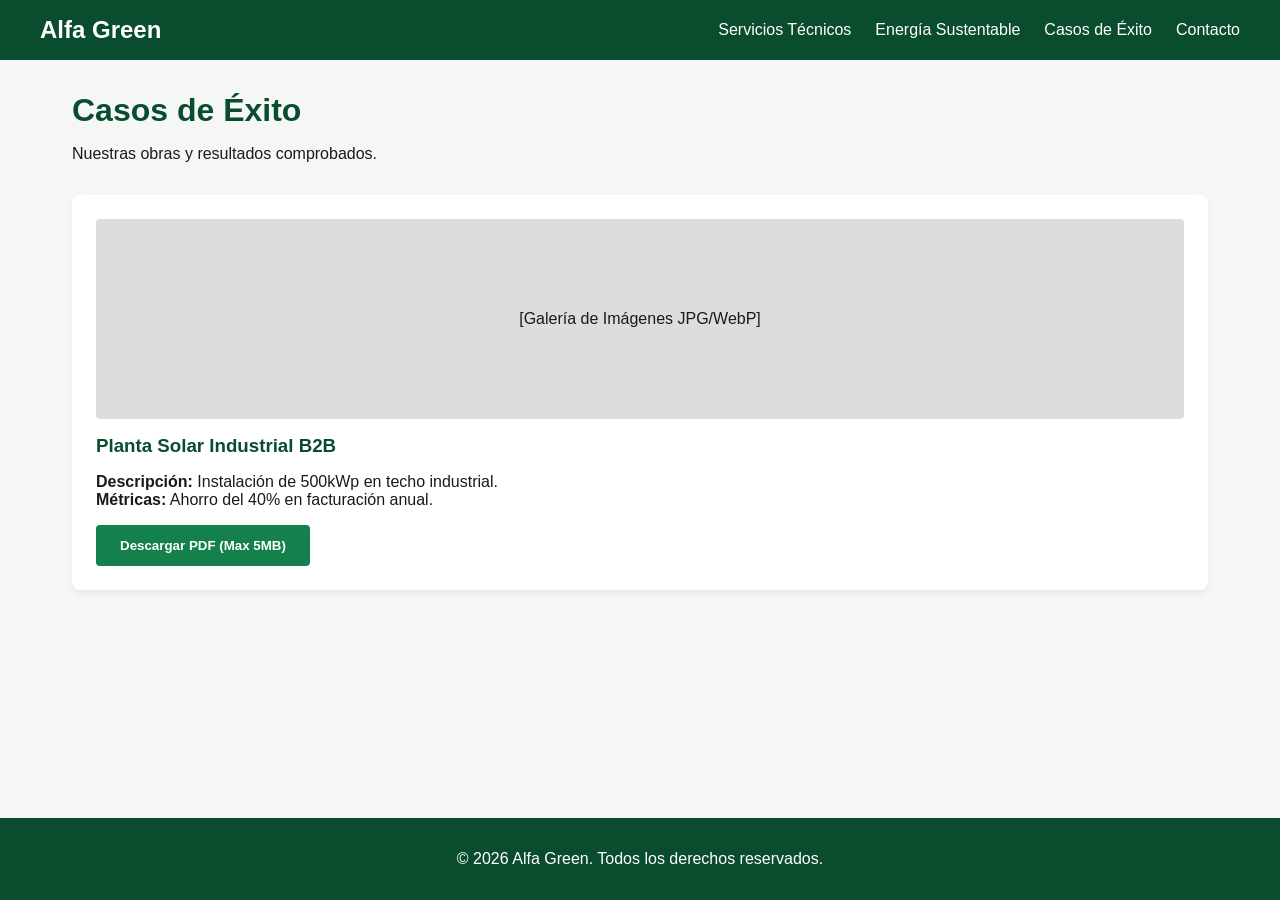
==== casos-exito.html @ 66a43410 "first commit" ====
<!DOCTYPE html>
<html lang="es">
<head>
    <meta charset="UTF-8">
    <meta name="viewport" content="width=device-width, initial-scale=1.0">
    <title>Casos de Éxito | Alfa Green</title>
    <link rel="stylesheet" href="css/style.css">
</head>
<body>
    <header>
        <nav>
            <a href="index.html" class="logo">Alfa Green</a>
            <ul class="nav-links">
                <li><a href="servicios-tecnicos.html">Servicios Técnicos</a></li>
                <li><a href="energia-sustentable.html">Energía Sustentable</a></li>
                <li><a href="casos-exito.html">Casos de Éxito</a></li>
                <li><a href="contacto.html">Contacto</a></li>
            </ul>
        </nav>
    </header>

    <main>
        <h1>Casos de Éxito</h1>
        <p>Nuestras obras y resultados comprobados.</p>
        
        <div class="grid-container">
            <div class="card">
                <div style="background-color: #ddd; height: 200px; border-radius: 4px; display: flex; align-items: center; justify-content: center; margin-bottom: 1rem;">
                    [Galería de Imágenes JPG/WebP]
                </div>
                <h3>Planta Solar Industrial B2B</h3>
                <p><strong>Descripción:</strong> Instalación de 500kWp en techo industrial.</p>
                <p><strong>Métricas:</strong> Ahorro del 40% en facturación anual.</p>
                <button class="btn" style="margin-top: 1rem;">Descargar PDF (Max 5MB)</button>
            </div>
        </div>
    </main>

    <footer>
        <p>&copy; 2026 Alfa Green. Todos los derechos reservados.</p>
    </footer>
</body>
</html>
---- css/style.css ----
/* css/style.css */
:root {
    --primary-green: #0a4d2e; /* Alto contraste */
    --secondary-green: #14804c;
    --light-bg: #f4f7f5;
    --text-dark: #1a1a1a;
    --white: #ffffff;
}

* { margin: 0; padding: 0; box-sizing: border-box; font-family: 'Segoe UI', Tahoma, Geneva, Verdana, sans-serif; }
body { background-color: var(--light-bg); color: var(--text-dark); display: flex; flex-direction: column; min-height: 100vh; }

/* Navegación - Evita callejones sin salida */
header { background-color: var(--primary-green); padding: 1rem 2rem; }
nav { display: flex; justify-content: space-between; align-items: center; max-width: 1200px; margin: 0 auto; }
.logo { color: var(--white); font-size: 1.5rem; font-weight: bold; text-decoration: none; }
.nav-links { list-style: none; display: flex; gap: 1.5rem; }
.nav-links a { color: var(--white); text-decoration: none; font-weight: 500; transition: color 0.3s; }
.nav-links a:hover { color: #a3d9b8; }

/* Contenedor Principal */
main { flex: 1; padding: 2rem; max-width: 1200px; margin: 0 auto; width: 100%; }
h1, h2, h3 { color: var(--primary-green); margin-bottom: 1rem; }

/* Tarjetas y Catálogos */
.grid-container { display: grid; grid-template-columns: repeat(auto-fit, minmax(300px, 1fr)); gap: 1.5rem; margin-top: 2rem; }
.card { background: var(--white); padding: 1.5rem; border-radius: 8px; box-shadow: 0 4px 6px rgba(0,0,0,0.05); }
.card ul { margin-left: 1.5rem; margin-top: 1rem; }

/* Botones */
.btn { display: inline-block; background-color: var(--secondary-green); color: var(--white); padding: 0.8rem 1.5rem; text-decoration: none; border-radius: 4px; font-weight: bold; border: none; cursor: pointer; text-align: center; }
.btn:hover { background-color: var(--primary-green); color: var(--white); }

/* Formulario */
form { background: var(--white); padding: 2rem; border-radius: 8px; box-shadow: 0 4px 6px rgba(0,0,0,0.05); display: flex; flex-direction: column; gap: 1rem; max-width: 600px; margin: 0 auto; }
.form-group { display: flex; flex-direction: column; gap: 0.5rem; }
input, select { padding: 0.8rem; border: 1px solid #ccc; border-radius: 4px; }

/* Footer con logos integrados */
footer { background-color: var(--primary-green); color: var(--white); text-align: center; padding: 2rem; margin-top: auto; }
.footer-logos { display: flex; justify-content: center; gap: 2rem; margin-top: 1rem; }
.footer-logos a { color: var(--white); text-decoration: underline; font-size: 0.9rem; }

/* Botones Flotantes */
.floating-container { position: fixed; bottom: 20px; right: 20px; display: flex; flex-direction: column; gap: 10px; }
.float-btn { background-color: #25D366; color: white; padding: 15px; border-radius: 50px; text-decoration: none; text-align: center; box-shadow: 0 4px 6px rgba(0,0,0,0.2); }
.float-mail { background-color: var(--secondary-green); }

/* Responsivo */
@media (max-width: 768px) {
    .nav-links { flex-direction: column; align-items: center; gap: 1rem; }
    nav { flex-direction: column; gap: 1rem; }
}
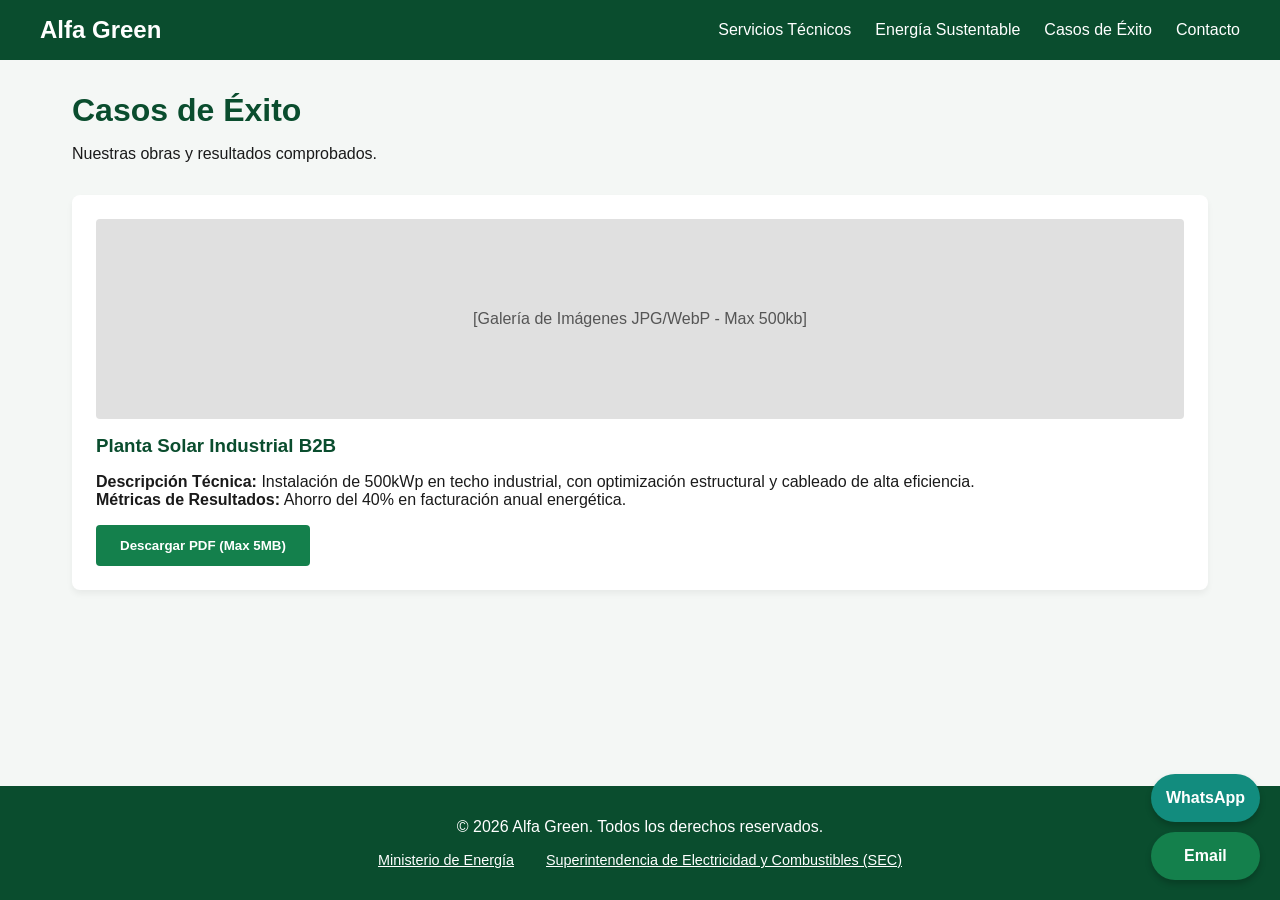
==== commit 14d890c5: "Enhance HTML structure and styling across multiple pages; add validation and modal for contact form," ====
--- a/casos-exito.html
+++ b/casos-exito.html
@@ -25,19 +25,28 @@
         
         <div class="grid-container">
             <div class="card">
-                <div style="background-color: #ddd; height: 200px; border-radius: 4px; display: flex; align-items: center; justify-content: center; margin-bottom: 1rem;">
-                    [Galería de Imágenes JPG/WebP]
+                <div style="background-color: #e0e0e0; height: 200px; border-radius: 4px; display: flex; align-items: center; justify-content: center; margin-bottom: 1rem; color: #555;">
+                    [Galería de Imágenes JPG/WebP - Max 500kb]
                 </div>
                 <h3>Planta Solar Industrial B2B</h3>
-                <p><strong>Descripción:</strong> Instalación de 500kWp en techo industrial.</p>
-                <p><strong>Métricas:</strong> Ahorro del 40% en facturación anual.</p>
+                <p><strong>Descripción Técnica:</strong> Instalación de 500kWp en techo industrial, con optimización estructural y cableado de alta eficiencia.</p>
+                <p><strong>Métricas de Resultados:</strong> Ahorro del 40% en facturación anual energética.</p>
                 <button class="btn" style="margin-top: 1rem;">Descargar PDF (Max 5MB)</button>
             </div>
-        </div>
+            </div>
     </main>
+
+    <div class="floating-container">
+        <a href="https://wa.me/?text=Hola%20Alfa%20Green,%20solicito%20informaci%C3%B3n%20sobre%20consultor%C3%ADa" target="_blank" class="float-btn float-wa">WhatsApp</a>
+        <a href="mailto:contacto@alfagreen.cl" class="float-btn float-mail">Email</a>
+    </div>
 
     <footer>
         <p>&copy; 2026 Alfa Green. Todos los derechos reservados.</p>
+        <div class="footer-logos">
+            <a href="https://energia.gob.cl/" target="_blank">Ministerio de Energía</a>
+            <a href="https://www.sec.cl/" target="_blank">Superintendencia de Electricidad y Combustibles (SEC)</a>
+        </div>
     </footer>
 </body>
 </html>
--- a/css/style.css
+++ b/css/style.css
@@ -36,14 +36,25 @@
 .form-group { display: flex; flex-direction: column; gap: 0.5rem; }
 input, select { padding: 0.8rem; border: 1px solid #ccc; border-radius: 4px; }
 
+/* Clases de Validación para HU-01 */
+.error-border { border: 2px solid red !important; }
+.error-msg { color: red; font-size: 0.85rem; margin-top: 0.25rem; display: block; }
+
+/* Estilos de la Ventana Modal para RF-06 */
+.modal { display: none; position: fixed; z-index: 1000; left: 0; top: 0; width: 100%; height: 100%; background-color: rgba(0,0,0,0.5); justify-content: center; align-items: center; }
+.modal-content { background-color: var(--white); padding: 3rem; border-radius: 8px; text-align: center; box-shadow: 0 4px 15px rgba(0,0,0,0.2); }
+.modal-content h2 { margin-bottom: 1.5rem; color: var(--primary-green); }
+
 /* Footer con logos integrados */
 footer { background-color: var(--primary-green); color: var(--white); text-align: center; padding: 2rem; margin-top: auto; }
-.footer-logos { display: flex; justify-content: center; gap: 2rem; margin-top: 1rem; }
+.footer-logos { display: flex; justify-content: center; gap: 2rem; margin-top: 1rem; flex-wrap: wrap; }
 .footer-logos a { color: var(--white); text-decoration: underline; font-size: 0.9rem; }
 
 /* Botones Flotantes */
-.floating-container { position: fixed; bottom: 20px; right: 20px; display: flex; flex-direction: column; gap: 10px; }
-.float-btn { background-color: #25D366; color: white; padding: 15px; border-radius: 50px; text-decoration: none; text-align: center; box-shadow: 0 4px 6px rgba(0,0,0,0.2); }
+.floating-container { position: fixed; bottom: 20px; right: 20px; display: flex; flex-direction: column; gap: 10px; z-index: 900;}
+/* Modificado el color de WhatsApp para cumplir RNF-12 (Contraste 4.5:1) */
+.float-btn { color: white; padding: 15px; border-radius: 50px; text-decoration: none; text-align: center; box-shadow: 0 4px 6px rgba(0,0,0,0.2); font-weight: bold; }
+.float-wa { background-color: #128C7E; } 
 .float-mail { background-color: var(--secondary-green); }
 
 /* Responsivo */
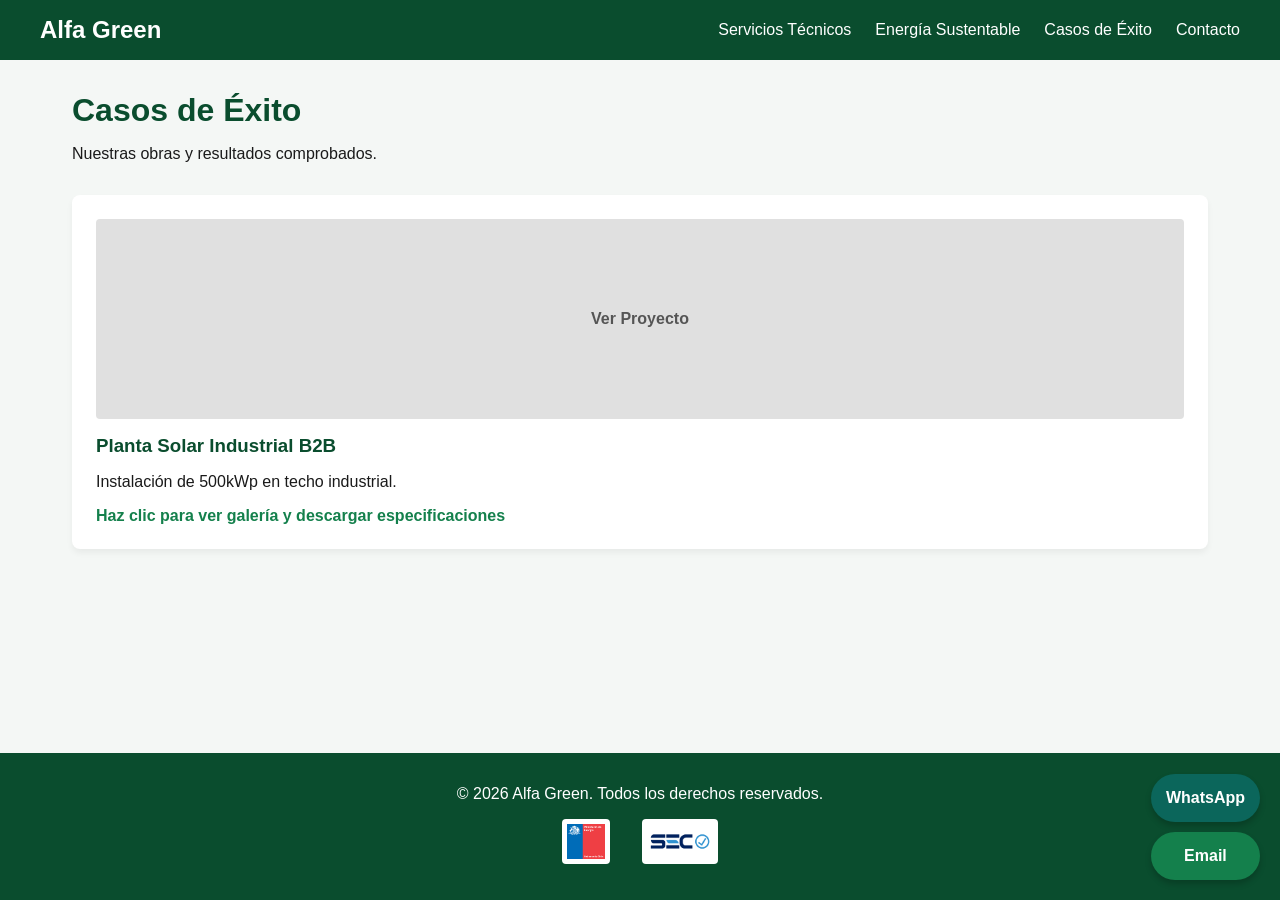
==== commit f3a72daa: "Refactor code structure for improved readability and maintainability" ====
--- a/casos-exito.html
+++ b/casos-exito.html
@@ -24,17 +24,34 @@
         <p>Nuestras obras y resultados comprobados.</p>
         
         <div class="grid-container">
-            <div class="card">
-                <div style="background-color: #e0e0e0; height: 200px; border-radius: 4px; display: flex; align-items: center; justify-content: center; margin-bottom: 1rem; color: #555;">
-                    [Galería de Imágenes JPG/WebP - Max 500kb]
+            <div class="card" onclick="openCasoModal('Planta Solar Industrial B2B')" style="cursor: pointer; transition: transform 0.2s;" onmouseover="this.style.transform='scale(1.02)'" onmouseout="this.style.transform='scale(1)'">
+                <div style="background-color: #e0e0e0; height: 200px; border-radius: 4px; display: flex; align-items: center; justify-content: center; margin-bottom: 1rem; color: #555; font-weight: bold;">
+                    Ver Proyecto
                 </div>
                 <h3>Planta Solar Industrial B2B</h3>
-                <p><strong>Descripción Técnica:</strong> Instalación de 500kWp en techo industrial, con optimización estructural y cableado de alta eficiencia.</p>
-                <p><strong>Métricas de Resultados:</strong> Ahorro del 40% en facturación anual energética.</p>
-                <button class="btn" style="margin-top: 1rem;">Descargar PDF (Max 5MB)</button>
+                <p>Instalación de 500kWp en techo industrial.</p>
+                <p style="margin-top: 1rem; color: var(--secondary-green); font-weight: bold;">Haz clic para ver galería y descargar especificaciones</p>
             </div>
+        </div>
+    </main>
+
+    <div id="casoModal" class="caso-modal">
+        <div class="caso-modal-content">
+            <button class="close-caso-modal" onclick="closeCasoModal()">Cerrar</button>
+            <h2 id="modalTitle">Título del Proyecto</h2>
+            
+            <div class="gallery-container">
+                <div class="gallery-item">[Imagen 1 Optimizado - JPG Max 500kb]</div>
+                <div class="gallery-item">[Imagen 2 Optimizado - WebP Max 500kb]</div>
+                <div class="gallery-item">[Imagen 3 Optimizado - WebP Max 500kb]</div>
             </div>
-    </main>
+
+            <p style="margin-bottom: 10px;"><strong>Descripción Técnica:</strong> Instalación de 500kWp en techo industrial, con optimización estructural y cableado de alta eficiencia.</p>
+            <p style="margin-bottom: 20px;"><strong>Métricas de Resultados:</strong> Ahorro del 40% en facturación anual energética.</p>
+            
+            <a href="docs/especificaciones.pdf" download class="btn">Descargar Especificaciones PDF (Max 5MB)</a>
+        </div>
+    </div>
 
     <div class="floating-container">
         <a href="https://wa.me/?text=Hola%20Alfa%20Green,%20solicito%20informaci%C3%B3n%20sobre%20consultor%C3%ADa" target="_blank" class="float-btn float-wa">WhatsApp</a>
@@ -44,9 +61,23 @@
     <footer>
         <p>&copy; 2026 Alfa Green. Todos los derechos reservados.</p>
         <div class="footer-logos">
-            <a href="https://energia.gob.cl/" target="_blank">Ministerio de Energía</a>
-            <a href="https://www.sec.cl/" target="_blank">Superintendencia de Electricidad y Combustibles (SEC)</a>
+            <a href="https://energia.gob.cl/" target="_blank">
+                <img src="img/logo-minenergia.png" alt="Logotipo Ministerio de Energía">
+            </a>
+            <a href="https://www.sec.cl/" target="_blank">
+                <img src="img/logo-sec.png" alt="Logotipo SEC">
+            </a>
         </div>
     </footer>
+
+    <script>
+        function openCasoModal(title) {
+            document.getElementById('modalTitle').innerText = title;
+            document.getElementById('casoModal').style.display = 'flex';
+        }
+        function closeCasoModal() {
+            document.getElementById('casoModal').style.display = 'none';
+        }
+    </script>
 </body>
 </html>
--- a/css/style.css
+++ b/css/style.css
@@ -45,16 +45,23 @@
 .modal-content { background-color: var(--white); padding: 3rem; border-radius: 8px; text-align: center; box-shadow: 0 4px 15px rgba(0,0,0,0.2); }
 .modal-content h2 { margin-bottom: 1.5rem; color: var(--primary-green); }
 
+/* Estilos Modal para Casos de Exito (HU-04) */
+.caso-modal { display: none; position: fixed; z-index: 1000; left: 0; top: 0; width: 100%; height: 100%; background-color: rgba(0,0,0,0.8); justify-content: center; align-items: center; padding: 1rem;}
+.caso-modal-content { background-color: var(--white); padding: 2rem; border-radius: 8px; max-width: 800px; width: 100%; max-height: 90vh; overflow-y: auto; text-align: left; }
+.gallery-container { display: flex; gap: 10px; overflow-x: auto; margin: 1.5rem 0; scroll-snap-type: x mandatory; }
+.gallery-container .gallery-item { min-width: 300px; height: 250px; background: #e0e0e0; display:flex; align-items:center; justify-content:center; border-radius:4px; scroll-snap-align: center;}
+.close-caso-modal { float: right; cursor: pointer; background: #d9534f; color: white; border: none; padding: 8px 12px; border-radius: 4px; font-weight: bold;}
+
 /* Footer con logos integrados */
 footer { background-color: var(--primary-green); color: var(--white); text-align: center; padding: 2rem; margin-top: auto; }
-.footer-logos { display: flex; justify-content: center; gap: 2rem; margin-top: 1rem; flex-wrap: wrap; }
-.footer-logos a { color: var(--white); text-decoration: underline; font-size: 0.9rem; }
+.footer-logos { display: flex; justify-content: center; align-items: center; gap: 2rem; margin-top: 1rem; flex-wrap: wrap; }
+.footer-logos img { height: 45px; object-fit: contain; background: white; padding: 5px; border-radius: 4px; } /* Ajuste para logotipos obligatorios */
 
 /* Botones Flotantes */
 .floating-container { position: fixed; bottom: 20px; right: 20px; display: flex; flex-direction: column; gap: 10px; z-index: 900;}
-/* Modificado el color de WhatsApp para cumplir RNF-12 (Contraste 4.5:1) */
+/* Ajuste de color a #0b665b para cumplir RNF-12 (Ratio contraste WCAG AA 4.5:1) */
 .float-btn { color: white; padding: 15px; border-radius: 50px; text-decoration: none; text-align: center; box-shadow: 0 4px 6px rgba(0,0,0,0.2); font-weight: bold; }
-.float-wa { background-color: #128C7E; } 
+.float-wa { background-color: #0b665b; } 
 .float-mail { background-color: var(--secondary-green); }
 
 /* Responsivo */
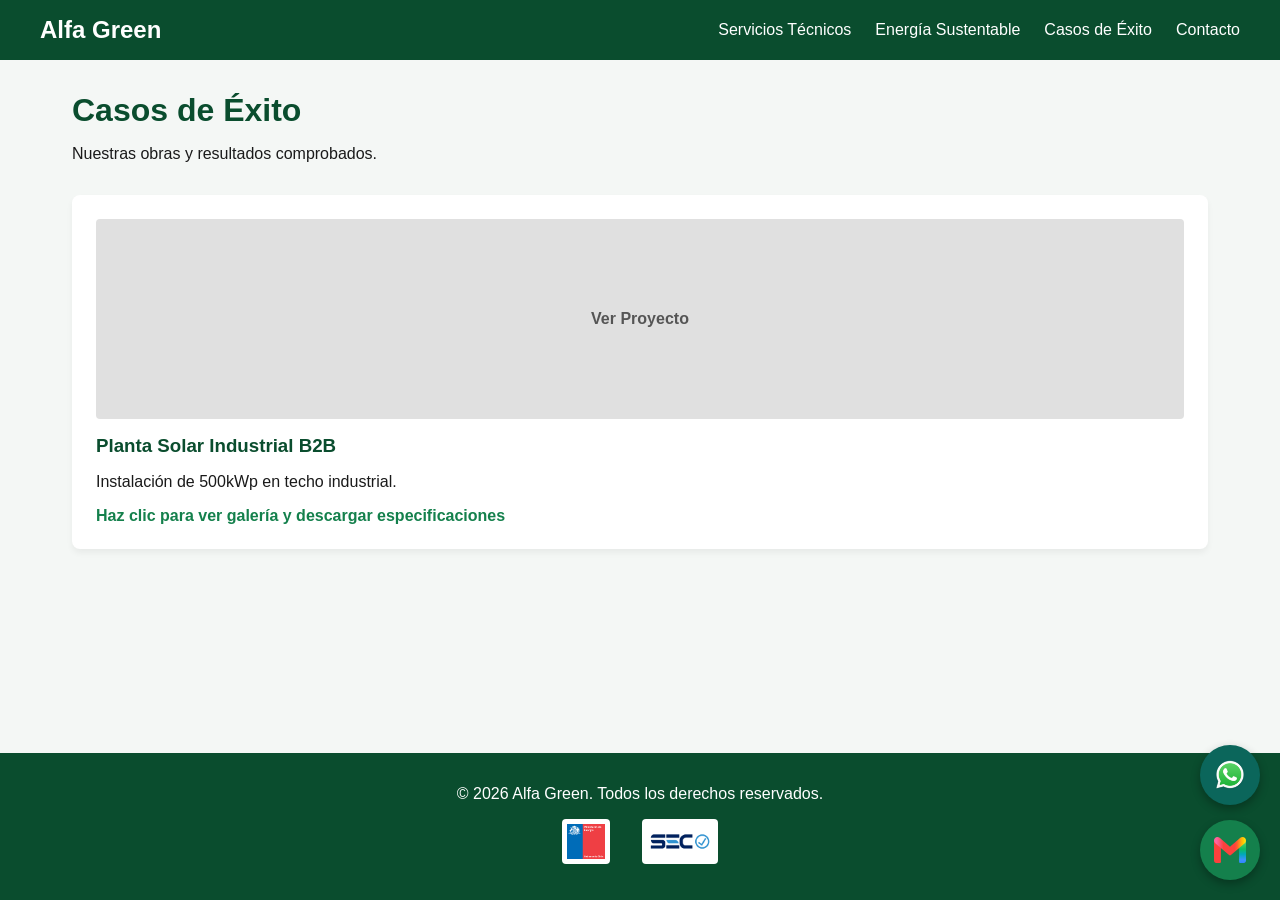
==== commit eb893a31: "whatsapp and email logo added" ====
--- a/casos-exito.html
+++ b/casos-exito.html
@@ -54,8 +54,12 @@
     </div>
 
     <div class="floating-container">
-        <a href="https://wa.me/?text=Hola%20Alfa%20Green,%20solicito%20informaci%C3%B3n%20sobre%20consultor%C3%ADa" target="_blank" class="float-btn float-wa">WhatsApp</a>
-        <a href="mailto:contacto@alfagreen.cl" class="float-btn float-mail">Email</a>
+        <a href="https://wa.me/?text=Hola%20Alfa%20Green,%20solicito%20informaci%C3%B3n%20sobre%20consultor%C3%ADa" target="_blank" class="float-btn float-wa" aria-label="Contactar por WhatsApp">
+            <img src="img/whatsapp.png" alt="Icono de WhatsApp" class="float-icon">
+        </a>
+        <a href="mailto:contacto@alfagreen.cl" class="float-btn float-mail" aria-label="Enviar correo electrónico">
+            <img src="img/email.svg" alt="Icono de Correo Electrónico" class="float-icon">
+        </a>
     </div>
 
     <footer>
--- a/css/style.css
+++ b/css/style.css
@@ -58,11 +58,38 @@
 .footer-logos img { height: 45px; object-fit: contain; background: white; padding: 5px; border-radius: 4px; } /* Ajuste para logotipos obligatorios */
 
 /* Botones Flotantes */
-.floating-container { position: fixed; bottom: 20px; right: 20px; display: flex; flex-direction: column; gap: 10px; z-index: 900;}
+.floating-container { 
+    position: fixed; 
+    bottom: 20px; 
+    right: 20px; 
+    display: flex; 
+    flex-direction: column; 
+    gap: 15px; /* Un poco más de espacio entre los botones redondos */
+    z-index: 900;
+}
 /* Ajuste de color a #0b665b para cumplir RNF-12 (Ratio contraste WCAG AA 4.5:1) */
-.float-btn { color: white; padding: 15px; border-radius: 50px; text-decoration: none; text-align: center; box-shadow: 0 4px 6px rgba(0,0,0,0.2); font-weight: bold; }
-.float-wa { background-color: #0b665b; } 
+.float-btn { 
+    display: flex; 
+    justify-content: center; 
+    align-items: center;
+    width: 60px; /* Ancho fijo para hacer un círculo perfecto */
+    height: 60px; /* Alto fijo para hacer un círculo perfecto */
+    border-radius: 50%; /* Redondea completamente el botón */
+    text-decoration: none; 
+    box-shadow: 0 4px 10px rgba(0,0,0,0.3); /* Sombra más suave y moderna */
+    transition: transform 0.3s ease, box-shadow 0.3s ease; /* Transiciones fluidas */
+}
+.float-btn:hover {
+    transform: translateY(-5px); /* Efecto de elevación al hacer hover */
+    box-shadow: 0 6px 14px rgba(0,0,0,0.4);
+}
+.float-wa { background-color: #0b665b; }
 .float-mail { background-color: var(--secondary-green); }
+.float-icon {
+    width: 32px; /* Tamaño del icono adaptado al botón de 60px */
+    height: 32px;
+    object-fit: contain; /* Evita que la imagen se deforme */
+}
 
 /* Responsivo */
 @media (max-width: 768px) {
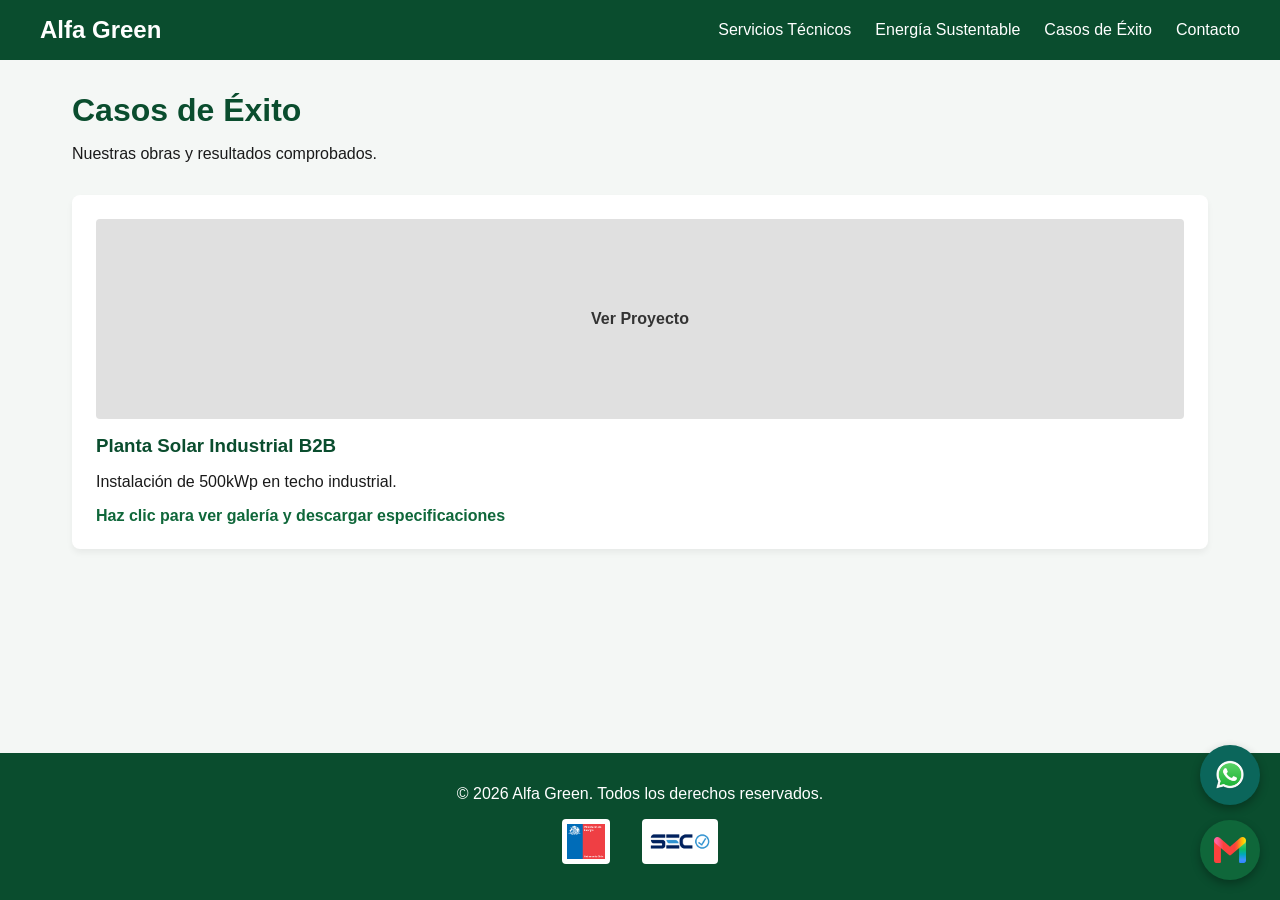
==== commit 2809a50e: "Add Google Tag Manager script for analytics tracking across multiple pages" ====
--- a/casos-exito.html
+++ b/casos-exito.html
@@ -5,6 +5,13 @@
     <meta name="viewport" content="width=device-width, initial-scale=1.0">
     <title>Casos de Éxito | Alfa Green</title>
     <link rel="stylesheet" href="css/style.css">
+    <script async src="https://www.googletagmanager.com/gtag/js?id=G-ALFAGREEN26"></script>
+    <script>
+        window.dataLayer = window.dataLayer || [];
+        function gtag(){dataLayer.push(arguments);}
+        gtag('js', new Date());
+        gtag('config', 'G-ALFAGREEN26'); // Registra pageview
+    </script>
 </head>
 <body>
     <header>
@@ -25,7 +32,7 @@
         
         <div class="grid-container">
             <div class="card" onclick="openCasoModal('Planta Solar Industrial B2B')" style="cursor: pointer; transition: transform 0.2s;" onmouseover="this.style.transform='scale(1.02)'" onmouseout="this.style.transform='scale(1)'">
-                <div style="background-color: #e0e0e0; height: 200px; border-radius: 4px; display: flex; align-items: center; justify-content: center; margin-bottom: 1rem; color: #555; font-weight: bold;">
+                <div style="background-color: #e0e0e0; height: 200px; border-radius: 4px; display: flex; align-items: center; justify-content: center; margin-bottom: 1rem; color: #333; font-weight: bold;">
                     Ver Proyecto
                 </div>
                 <h3>Planta Solar Industrial B2B</h3>
@@ -37,13 +44,17 @@
 
     <div id="casoModal" class="caso-modal">
         <div class="caso-modal-content">
-            <button class="close-caso-modal" onclick="closeCasoModal()">Cerrar</button>
-            <h2 id="modalTitle">Título del Proyecto</h2>
+            <button class="close-caso-modal" aria-label="Cerrar modal" onclick="closeCasoModal()">X</button>
+            <h2 id="modalTitle" style="padding-right: 30px;">Título del Proyecto</h2>
             
-            <div class="gallery-container">
-                <div class="gallery-item">[Imagen 1 Optimizado - JPG Max 500kb]</div>
-                <div class="gallery-item">[Imagen 2 Optimizado - WebP Max 500kb]</div>
-                <div class="gallery-item">[Imagen 3 Optimizado - WebP Max 500kb]</div>
+            <div class="gallery-wrapper">
+                <button class="gallery-btn prev" aria-label="Anterior" onclick="scrollGallery(-1)">&lt;</button>
+                <div class="gallery-container" id="casoGallery">
+                    <div class="gallery-item">[Imagen 1 - Optimizada JPG Max 500kb]</div>
+                    <div class="gallery-item">[Imagen 2 - Optimizada WebP Max 500kb]</div>
+                    <div class="gallery-item">[Imagen 3 - Optimizada WebP Max 500kb]</div>
+                </div>
+                <button class="gallery-btn next" aria-label="Siguiente" onclick="scrollGallery(1)">&gt;</button>
             </div>
 
             <p style="margin-bottom: 10px;"><strong>Descripción Técnica:</strong> Instalación de 500kWp en techo industrial, con optimización estructural y cableado de alta eficiencia.</p>
@@ -82,6 +93,12 @@
         function closeCasoModal() {
             document.getElementById('casoModal').style.display = 'none';
         }
+        // Navegación de flechas HU-04
+        function scrollGallery(direction) {
+            const gallery = document.getElementById('casoGallery');
+            const scrollAmount = 310 * direction; 
+            gallery.scrollBy({ left: scrollAmount, behavior: 'smooth' });
+        }
     </script>
 </body>
 </html>
--- a/css/style.css
+++ b/css/style.css
@@ -1,7 +1,8 @@
 /* css/style.css */
 :root {
-    --primary-green: #0a4d2e; /* Alto contraste */
-    --secondary-green: #14804c;
+    --primary-green: #0a4d2e; 
+    /* RNF-12: Modificado a #0f673a para cumplir el ratio de contraste WCAG AA 4.5:1 sobre fondo blanco */
+    --secondary-green: #0f673a;
     --light-bg: #f4f7f5;
     --text-dark: #1a1a1a;
     --white: #ffffff;
@@ -38,7 +39,7 @@
 
 /* Clases de Validación para HU-01 */
 .error-border { border: 2px solid red !important; }
-.error-msg { color: red; font-size: 0.85rem; margin-top: 0.25rem; display: block; }
+.error-msg { color: red; font-size: 0.85rem; margin-top: 0.25rem; display: block; font-weight: bold; }
 
 /* Estilos de la Ventana Modal para RF-06 */
 .modal { display: none; position: fixed; z-index: 1000; left: 0; top: 0; width: 100%; height: 100%; background-color: rgba(0,0,0,0.5); justify-content: center; align-items: center; }
@@ -47,15 +48,24 @@
 
 /* Estilos Modal para Casos de Exito (HU-04) */
 .caso-modal { display: none; position: fixed; z-index: 1000; left: 0; top: 0; width: 100%; height: 100%; background-color: rgba(0,0,0,0.8); justify-content: center; align-items: center; padding: 1rem;}
-.caso-modal-content { background-color: var(--white); padding: 2rem; border-radius: 8px; max-width: 800px; width: 100%; max-height: 90vh; overflow-y: auto; text-align: left; }
-.gallery-container { display: flex; gap: 10px; overflow-x: auto; margin: 1.5rem 0; scroll-snap-type: x mandatory; }
-.gallery-container .gallery-item { min-width: 300px; height: 250px; background: #e0e0e0; display:flex; align-items:center; justify-content:center; border-radius:4px; scroll-snap-align: center;}
-.close-caso-modal { float: right; cursor: pointer; background: #d9534f; color: white; border: none; padding: 8px 12px; border-radius: 4px; font-weight: bold;}
+.caso-modal-content { background-color: var(--white); padding: 2rem; border-radius: 8px; max-width: 800px; width: 100%; max-height: 90vh; overflow-y: auto; text-align: left; position: relative; }
+.close-caso-modal { position: absolute; top: 15px; right: 15px; cursor: pointer; background: #d9534f; color: white; border: none; padding: 8px 12px; border-radius: 4px; font-weight: bold;}
+
+/* Galería con flechas para HU-04 */
+.gallery-wrapper { position: relative; display: flex; align-items: center; margin: 1.5rem 0; }
+.gallery-container { display: flex; gap: 10px; overflow-x: auto; scroll-snap-type: x mandatory; flex: 1; padding-bottom: 10px; scroll-behavior: smooth; }
+.gallery-container::-webkit-scrollbar { height: 8px; }
+.gallery-container::-webkit-scrollbar-thumb { background: #ccc; border-radius: 4px; }
+.gallery-container .gallery-item { min-width: 300px; height: 250px; background: #e0e0e0; display:flex; align-items:center; justify-content:center; border-radius:4px; scroll-snap-align: center; font-weight: bold; color: var(--text-dark); text-align: center; padding: 1rem;}
+.gallery-btn { background: var(--secondary-green); color: white; border: none; border-radius: 50%; width: 40px; height: 40px; display: flex; align-items: center; justify-content: center; cursor: pointer; font-size: 1.2rem; font-weight: bold; position: absolute; z-index: 10; box-shadow: 0 2px 5px rgba(0,0,0,0.2); }
+.gallery-btn:hover { background: var(--primary-green); }
+.gallery-btn.prev { left: -15px; }
+.gallery-btn.next { right: -15px; }
 
 /* Footer con logos integrados */
 footer { background-color: var(--primary-green); color: var(--white); text-align: center; padding: 2rem; margin-top: auto; }
 .footer-logos { display: flex; justify-content: center; align-items: center; gap: 2rem; margin-top: 1rem; flex-wrap: wrap; }
-.footer-logos img { height: 45px; object-fit: contain; background: white; padding: 5px; border-radius: 4px; } /* Ajuste para logotipos obligatorios */
+.footer-logos img { height: 45px; object-fit: contain; background: white; padding: 5px; border-radius: 4px; } 
 
 /* Botones Flotantes */
 .floating-container { 
@@ -64,35 +74,36 @@
     right: 20px; 
     display: flex; 
     flex-direction: column; 
-    gap: 15px; /* Un poco más de espacio entre los botones redondos */
+    gap: 15px; 
     z-index: 900;
 }
-/* Ajuste de color a #0b665b para cumplir RNF-12 (Ratio contraste WCAG AA 4.5:1) */
 .float-btn { 
     display: flex; 
     justify-content: center; 
     align-items: center;
-    width: 60px; /* Ancho fijo para hacer un círculo perfecto */
-    height: 60px; /* Alto fijo para hacer un círculo perfecto */
-    border-radius: 50%; /* Redondea completamente el botón */
+    width: 60px; 
+    height: 60px; 
+    border-radius: 50%; 
     text-decoration: none; 
-    box-shadow: 0 4px 10px rgba(0,0,0,0.3); /* Sombra más suave y moderna */
-    transition: transform 0.3s ease, box-shadow 0.3s ease; /* Transiciones fluidas */
+    box-shadow: 0 4px 10px rgba(0,0,0,0.3); 
+    transition: transform 0.3s ease, box-shadow 0.3s ease; 
 }
 .float-btn:hover {
-    transform: translateY(-5px); /* Efecto de elevación al hacer hover */
+    transform: translateY(-5px); 
     box-shadow: 0 6px 14px rgba(0,0,0,0.4);
 }
 .float-wa { background-color: #0b665b; }
 .float-mail { background-color: var(--secondary-green); }
 .float-icon {
-    width: 32px; /* Tamaño del icono adaptado al botón de 60px */
+    width: 32px; 
     height: 32px;
-    object-fit: contain; /* Evita que la imagen se deforme */
+    object-fit: contain; 
 }
 
 /* Responsivo */
 @media (max-width: 768px) {
     .nav-links { flex-direction: column; align-items: center; gap: 1rem; }
     nav { flex-direction: column; gap: 1rem; }
+    /* HU-04: Ocultamos flechas en móvil para usar gestos/swipes */
+    .gallery-btn { display: none; } 
 }
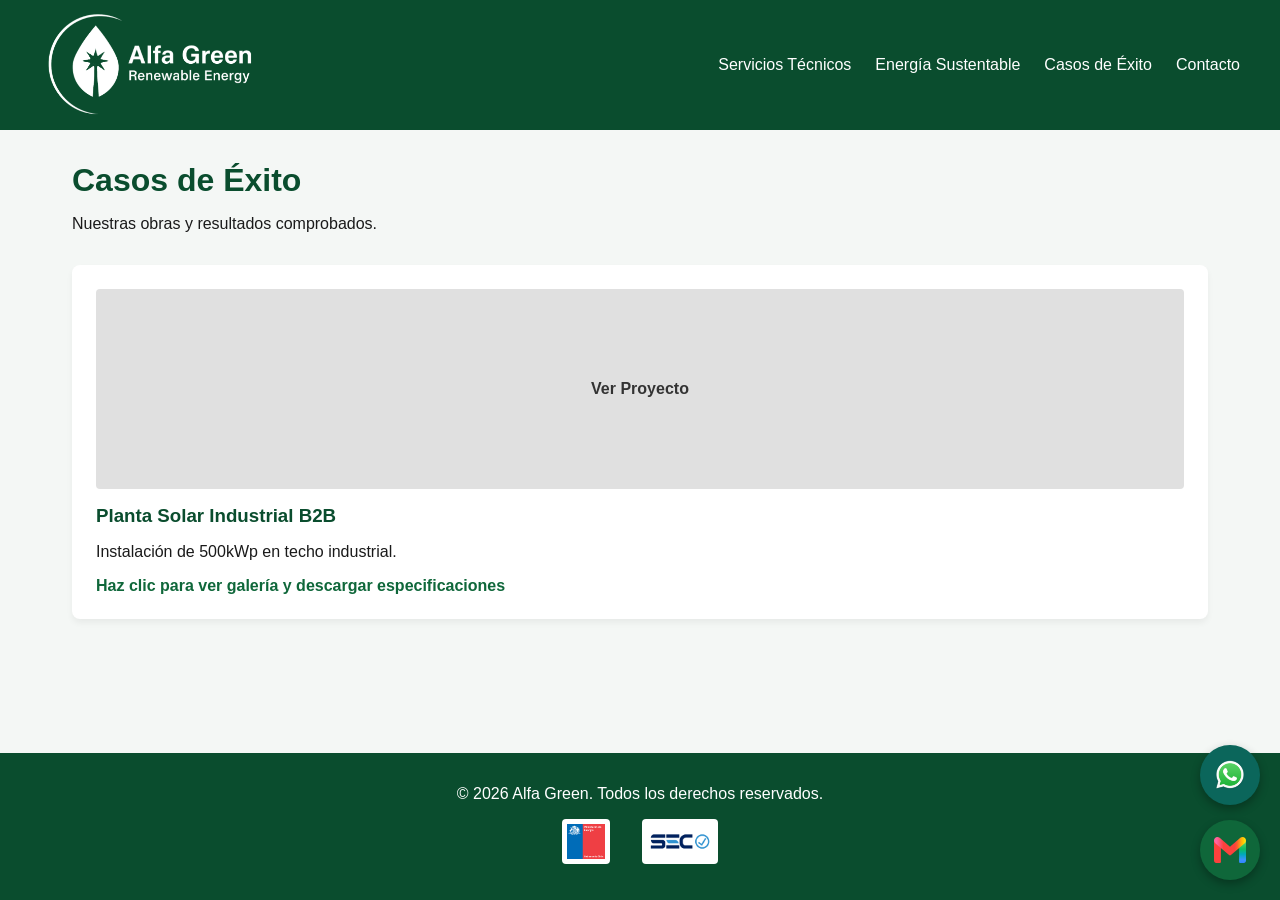
==== commit 3e50742f: "Logo" ====
--- a/casos-exito.html
+++ b/casos-exito.html
@@ -1,104 +1,106 @@
-<!DOCTYPE html>
+<!doctype html>
 <html lang="es">
-<head>
-    <meta charset="UTF-8">
-    <meta name="viewport" content="width=device-width, initial-scale=1.0">
-    <title>Casos de Éxito | Alfa Green</title>
-    <link rel="stylesheet" href="css/style.css">
-    <script async src="https://www.googletagmanager.com/gtag/js?id=G-ALFAGREEN26"></script>
-    <script>
-        window.dataLayer = window.dataLayer || [];
-        function gtag(){dataLayer.push(arguments);}
-        gtag('js', new Date());
-        gtag('config', 'G-ALFAGREEN26'); // Registra pageview
-    </script>
-</head>
-<body>
-    <header>
-        <nav>
-            <a href="index.html" class="logo">Alfa Green</a>
-            <ul class="nav-links">
-                <li><a href="servicios-tecnicos.html">Servicios Técnicos</a></li>
-                <li><a href="energia-sustentable.html">Energía Sustentable</a></li>
-                <li><a href="casos-exito.html">Casos de Éxito</a></li>
-                <li><a href="contacto.html">Contacto</a></li>
-            </ul>
-        </nav>
-    </header>
+	<head>
+		<meta charset="UTF-8" />
+		<meta name="viewport" content="width=device-width, initial-scale=1.0" />
+		<title>Casos de Éxito | Alfa Green</title>
+		<link rel="stylesheet" href="css/style.css" />
+		<script async src="https://www.googletagmanager.com/gtag/js?id=G-ALFAGREEN26"></script>
+		<script>
+			window.dataLayer = window.dataLayer || [];
+			function gtag() {
+				dataLayer.push(arguments);
+			}
+			gtag("js", new Date());
+			gtag("config", "G-ALFAGREEN26"); // Registra pageview
+		</script>
+	</head>
+	<body>
+		<header>
+			<nav>
+				<a href="index.html" class="logo" aria-label="Volver al inicio">
+					<img src="img/logo.png" alt="Logo Alfa Green" class="logo-img" />
+				</a>
+				<ul class="nav-links">
+					<li><a href="servicios-tecnicos.html">Servicios Técnicos</a></li>
+					<li><a href="energia-sustentable.html">Energía Sustentable</a></li>
+					<li><a href="casos-exito.html">Casos de Éxito</a></li>
+					<li><a href="contacto.html">Contacto</a></li>
+				</ul>
+			</nav>
+		</header>
 
-    <main>
-        <h1>Casos de Éxito</h1>
-        <p>Nuestras obras y resultados comprobados.</p>
-        
-        <div class="grid-container">
-            <div class="card" onclick="openCasoModal('Planta Solar Industrial B2B')" style="cursor: pointer; transition: transform 0.2s;" onmouseover="this.style.transform='scale(1.02)'" onmouseout="this.style.transform='scale(1)'">
-                <div style="background-color: #e0e0e0; height: 200px; border-radius: 4px; display: flex; align-items: center; justify-content: center; margin-bottom: 1rem; color: #333; font-weight: bold;">
-                    Ver Proyecto
-                </div>
-                <h3>Planta Solar Industrial B2B</h3>
-                <p>Instalación de 500kWp en techo industrial.</p>
-                <p style="margin-top: 1rem; color: var(--secondary-green); font-weight: bold;">Haz clic para ver galería y descargar especificaciones</p>
-            </div>
-        </div>
-    </main>
+		<main>
+			<h1>Casos de Éxito</h1>
+			<p>Nuestras obras y resultados comprobados.</p>
 
-    <div id="casoModal" class="caso-modal">
-        <div class="caso-modal-content">
-            <button class="close-caso-modal" aria-label="Cerrar modal" onclick="closeCasoModal()">X</button>
-            <h2 id="modalTitle" style="padding-right: 30px;">Título del Proyecto</h2>
-            
-            <div class="gallery-wrapper">
-                <button class="gallery-btn prev" aria-label="Anterior" onclick="scrollGallery(-1)">&lt;</button>
-                <div class="gallery-container" id="casoGallery">
-                    <div class="gallery-item">[Imagen 1 - Optimizada JPG Max 500kb]</div>
-                    <div class="gallery-item">[Imagen 2 - Optimizada WebP Max 500kb]</div>
-                    <div class="gallery-item">[Imagen 3 - Optimizada WebP Max 500kb]</div>
-                </div>
-                <button class="gallery-btn next" aria-label="Siguiente" onclick="scrollGallery(1)">&gt;</button>
-            </div>
+			<div class="grid-container">
+				<div class="card" onclick="openCasoModal('Planta Solar Industrial B2B')" style="cursor: pointer; transition: transform 0.2s" onmouseover="this.style.transform = 'scale(1.02)'" onmouseout="this.style.transform = 'scale(1)'">
+					<div style="background-color: #e0e0e0; height: 200px; border-radius: 4px; display: flex; align-items: center; justify-content: center; margin-bottom: 1rem; color: #333; font-weight: bold">Ver Proyecto</div>
+					<h3>Planta Solar Industrial B2B</h3>
+					<p>Instalación de 500kWp en techo industrial.</p>
+					<p style="margin-top: 1rem; color: var(--secondary-green); font-weight: bold">Haz clic para ver galería y descargar especificaciones</p>
+				</div>
+			</div>
+		</main>
 
-            <p style="margin-bottom: 10px;"><strong>Descripción Técnica:</strong> Instalación de 500kWp en techo industrial, con optimización estructural y cableado de alta eficiencia.</p>
-            <p style="margin-bottom: 20px;"><strong>Métricas de Resultados:</strong> Ahorro del 40% en facturación anual energética.</p>
-            
-            <a href="docs/especificaciones.pdf" download class="btn">Descargar Especificaciones PDF (Max 5MB)</a>
-        </div>
-    </div>
+		<div id="casoModal" class="caso-modal">
+			<div class="caso-modal-content">
+				<button class="close-caso-modal" aria-label="Cerrar modal" onclick="closeCasoModal()">X</button>
+				<h2 id="modalTitle" style="padding-right: 30px">Título del Proyecto</h2>
 
-    <div class="floating-container">
-        <a href="https://wa.me/?text=Hola%20Alfa%20Green,%20solicito%20informaci%C3%B3n%20sobre%20consultor%C3%ADa" target="_blank" class="float-btn float-wa" aria-label="Contactar por WhatsApp">
-            <img src="img/whatsapp.png" alt="Icono de WhatsApp" class="float-icon">
-        </a>
-        <a href="mailto:contacto@alfagreen.cl" class="float-btn float-mail" aria-label="Enviar correo electrónico">
-            <img src="img/email.svg" alt="Icono de Correo Electrónico" class="float-icon">
-        </a>
-    </div>
+				<div class="gallery-wrapper">
+					<button class="gallery-btn prev" aria-label="Anterior" onclick="scrollGallery(-1)">&lt;</button>
+					<div class="gallery-container" id="casoGallery">
+						<div class="gallery-item">[Imagen 1 - Optimizada JPG Max 500kb]</div>
+						<div class="gallery-item">[Imagen 2 - Optimizada WebP Max 500kb]</div>
+						<div class="gallery-item">[Imagen 3 - Optimizada WebP Max 500kb]</div>
+					</div>
+					<button class="gallery-btn next" aria-label="Siguiente" onclick="scrollGallery(1)">&gt;</button>
+				</div>
 
-    <footer>
-        <p>&copy; 2026 Alfa Green. Todos los derechos reservados.</p>
-        <div class="footer-logos">
-            <a href="https://energia.gob.cl/" target="_blank">
-                <img src="img/logo-minenergia.png" alt="Logotipo Ministerio de Energía">
-            </a>
-            <a href="https://www.sec.cl/" target="_blank">
-                <img src="img/logo-sec.png" alt="Logotipo SEC">
-            </a>
-        </div>
-    </footer>
+				<p style="margin-bottom: 10px"><strong>Descripción Técnica:</strong> Instalación de 500kWp en techo industrial, con optimización estructural y cableado de alta eficiencia.</p>
+				<p style="margin-bottom: 20px"><strong>Métricas de Resultados:</strong> Ahorro del 40% en facturación anual energética.</p>
 
-    <script>
-        function openCasoModal(title) {
-            document.getElementById('modalTitle').innerText = title;
-            document.getElementById('casoModal').style.display = 'flex';
-        }
-        function closeCasoModal() {
-            document.getElementById('casoModal').style.display = 'none';
-        }
-        // Navegación de flechas HU-04
-        function scrollGallery(direction) {
-            const gallery = document.getElementById('casoGallery');
-            const scrollAmount = 310 * direction; 
-            gallery.scrollBy({ left: scrollAmount, behavior: 'smooth' });
-        }
-    </script>
-</body>
-</html>+				<a href="docs/especificaciones.pdf" download class="btn">Descargar Especificaciones PDF (Max 5MB)</a>
+			</div>
+		</div>
+
+		<div class="floating-container">
+			<a href="https://wa.me/?text=Hola%20Alfa%20Green,%20solicito%20informaci%C3%B3n%20sobre%20consultor%C3%ADa" target="_blank" class="float-btn float-wa" aria-label="Contactar por WhatsApp">
+				<img src="img/whatsapp.png" alt="Icono de WhatsApp" class="float-icon" />
+			</a>
+			<a href="mailto:contacto@alfagreen.cl" class="float-btn float-mail" aria-label="Enviar correo electrónico">
+				<img src="img/email.svg" alt="Icono de Correo Electrónico" class="float-icon" />
+			</a>
+		</div>
+
+		<footer>
+			<p>&copy; 2026 Alfa Green. Todos los derechos reservados.</p>
+			<div class="footer-logos">
+				<a href="https://energia.gob.cl/" target="_blank">
+					<img src="img/logo-minenergia.png" alt="Logotipo Ministerio de Energía" />
+				</a>
+				<a href="https://www.sec.cl/" target="_blank">
+					<img src="img/logo-sec.png" alt="Logotipo SEC" />
+				</a>
+			</div>
+		</footer>
+
+		<script>
+			function openCasoModal(title) {
+				document.getElementById("modalTitle").innerText = title;
+				document.getElementById("casoModal").style.display = "flex";
+			}
+			function closeCasoModal() {
+				document.getElementById("casoModal").style.display = "none";
+			}
+			// Navegación de flechas HU-04
+			function scrollGallery(direction) {
+				const gallery = document.getElementById("casoGallery");
+				const scrollAmount = 310 * direction;
+				gallery.scrollBy({left: scrollAmount, behavior: "smooth"});
+			}
+		</script>
+	</body>
+</html>
--- a/css/style.css
+++ b/css/style.css
@@ -12,9 +12,23 @@
 body { background-color: var(--light-bg); color: var(--text-dark); display: flex; flex-direction: column; min-height: 100vh; }
 
 /* Navegación - Evita callejones sin salida */
-header { background-color: var(--primary-green); padding: 1rem 2rem; }
+header { 
+    background-color: var(--primary-green); 
+    padding: 0 2rem; /* Cambiado de 1rem a 0 para quitar el espacio extra superior e inferior */
+}
 nav { display: flex; justify-content: space-between; align-items: center; max-width: 1200px; margin: 0 auto; }
-.logo { color: var(--white); font-size: 1.5rem; font-weight: bold; text-decoration: none; }
+.logo { 
+    display: flex; 
+    align-items: center; 
+    text-decoration: none; 
+}
+.logo-img {
+    height: 150px; 
+    width: auto;
+    object-fit: contain;
+    margin-top: -10px; 
+    margin-bottom: -10px; 
+}
 .nav-links { list-style: none; display: flex; gap: 1.5rem; }
 .nav-links a { color: var(--white); text-decoration: none; font-weight: 500; transition: color 0.3s; }
 .nav-links a:hover { color: #a3d9b8; }
